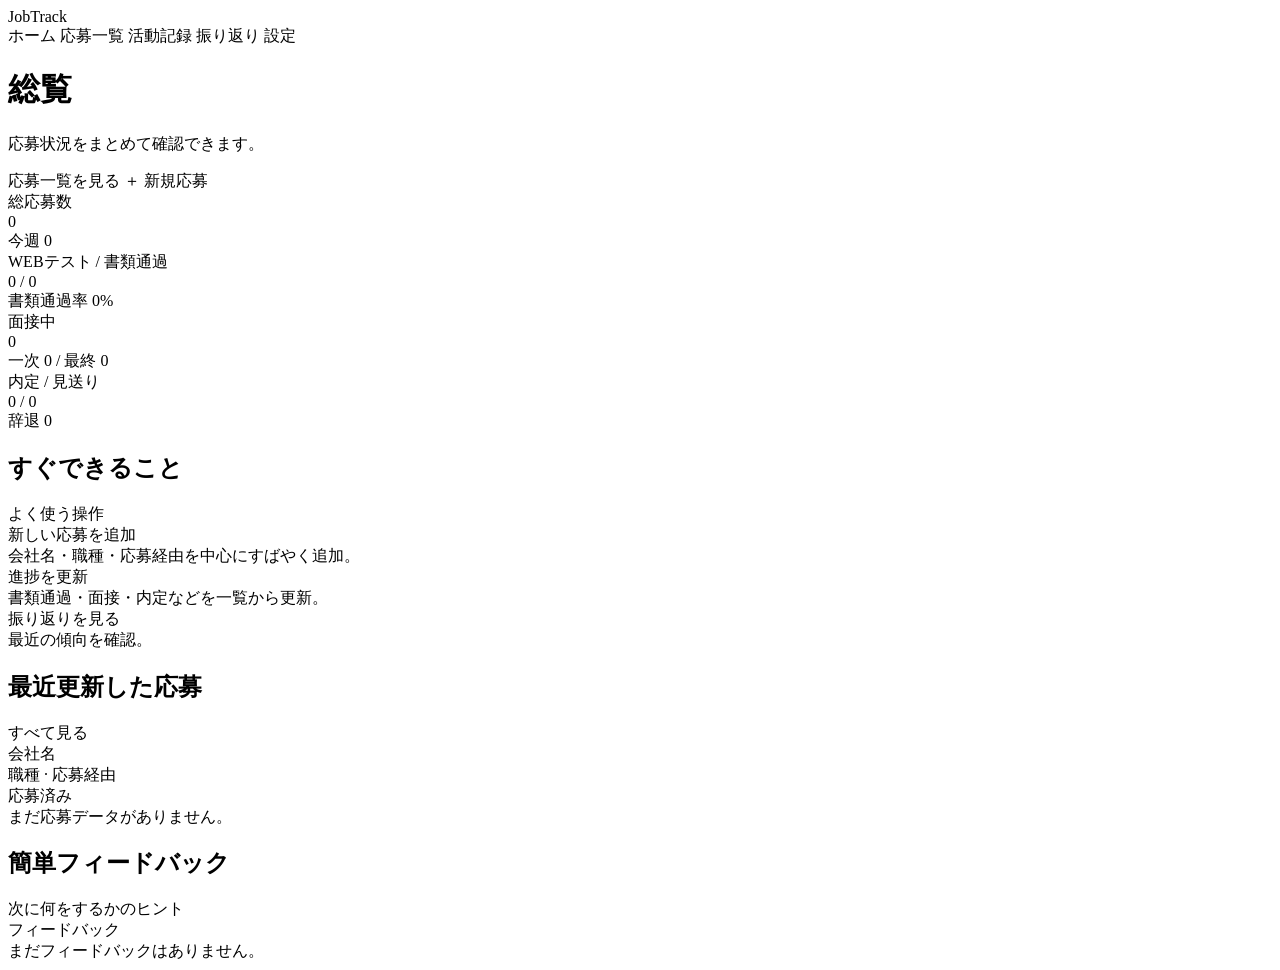
==== src/main/resources/templates/dashboard.html @ cdfce746 "complete core job tracking flow" ====
<!DOCTYPE html>
<html xmlns:th="http://www.thymeleaf.org" lang="ja">
<head>
    <meta charset="UTF-8">
    <meta name="viewport" content="width=device-width, initial-scale=1.0">
    <title>ホーム</title>
    <link rel="stylesheet" th:href="@{/css/style.css}">
</head>
<body>
<div class="app-shell">
    <aside class="sidebar">
        <div class="brand">JobTrack</div>
        <nav class="nav-group">
            <a class="nav-link active" th:href="@{/dashboard}">ホーム</a>
            <a class="nav-link" th:href="@{/applications}">応募一覧</a>
            <a class="nav-link" th:href="@{/activities}">活動記録</a>
            <a class="nav-link" th:href="@{/reflections}">振り返り</a>
            <a class="nav-link" th:href="@{/settings}">設定</a>
        </nav>
    </aside>

    <main class="main">
        <div class="topbar">
            <div>
                <h1 class="page-title">総覧</h1>
                <p class="page-desc">
                    応募状況をまとめて確認できます。
                </p>
            </div>
            <div class="topbar-actions">
                <a class="btn btn-secondary" th:href="@{/applications}">応募一覧を見る</a>
                <a class="btn btn-primary" th:href="@{/applications/new}">＋ 新規応募</a>
            </div>
        </div>

        <section class="grid-4">
            <div class="card stat-card">
                <div class="stat-label">総応募数</div>
                <div class="stat-value" th:text="${totalCount}">0</div>
                <div class="stat-sub">今週 <span th:text="${weeklyApplyCount}">0</span></div>
            </div>

            <div class="card stat-card">
                <div class="stat-label">WEBテスト / 書類通過</div>
                <div class="stat-value">
                    <span th:text="${webTestCount}">0</span> /
                    <span th:text="${documentPassCount}">0</span>
                </div>
                <div class="stat-sub">
                    書類通過率 <span th:text="${documentPassRate}">0%</span>
                </div>
            </div>

            <div class="card stat-card">
                <div class="stat-label">面接中</div>
                <div class="stat-value" th:text="${interviewCount}">0</div>
                <div class="stat-sub" th:text="${interviewBreakdown}">一次 0 / 最終 0</div>
            </div>

            <div class="card stat-card">
                <div class="stat-label">内定 / 見送り</div>
                <div class="stat-value">
                    <span th:text="${offerCount}">0</span> /
                    <span th:text="${rejectCount}">0</span>
                </div>
                <div class="stat-sub">辞退 <span th:text="${withdrawnCount}">0</span></div>
            </div>
        </section>

        <section class="card">
            <div class="card-title-row">
               <h2 class="card-title">すぐできること</h2>
               <span class="card-subtext">よく使う操作</span>
            </div>
            <div class="quick-actions">
                <a class="quick-action" th:href="@{/applications/new}">
                    <div class="quick-action-title">新しい応募を追加</div>
                    <div class="quick-action-desc">
                        会社名・職種・応募経由を中心にすばやく追加。
                    </div>
                </a>
                <a class="quick-action" th:href="@{/applications}">
                    <div class="quick-action-title">進捗を更新</div>
                    <div class="quick-action-desc">
                        書類通過・面接・内定などを一覧から更新。
                    </div>
                </a>
                <a class="quick-action" th:href="@{/reflections}">
                    <div class="quick-action-title">振り返りを見る</div>
                    <div class="quick-action-desc">
                        最近の傾向を確認。
                    </div>
                </a>
            </div>
        </section>

        <section class="grid-2">
            <div class="card">
                <div class="card-title-row">
                    <h2 class="card-title">最近更新した応募</h2>
                    <a class="text-link" th:href="@{/applications}">すべて見る</a>
                </div>

                <div class="mini-list" th:if="${recentApplications != null and !#lists.isEmpty(recentApplications)}">
                    <div class="mini-item" th:each="app : ${recentApplications}">
                        <div>
                            <div class="mini-title" th:text="${app.companyName}">会社名</div>
                            <div class="mini-sub">
                                <span th:text="${app.positionName}">職種</span>
                                ·
                                <span th:text="${app.channel}">応募経由</span>
                            </div>
                        </div>

                        <span class="badge"
                              th:text="
                                ${app.currentStatus.name() == 'APPLIED'} ? '応募済み' :
                                (${app.currentStatus.name() == 'WEB_TEST'} ? 'WEBテスト' :
                                (${app.currentStatus.name() == 'DOCUMENT_PASS'} ? '書類通過' :
                                (${app.currentStatus.name() == 'INTERVIEW_1'} ? '一次面接' :
                                (${app.currentStatus.name() == 'INTERVIEW_2'} ? '二次面接' :
                                (${app.currentStatus.name() == 'FINAL_INTERVIEW'} ? '最終面接' :
                                (${app.currentStatus.name() == 'OFFER'} ? '内定' :
                                (${app.currentStatus.name() == 'REJECT'} ? '見送り' : '辞退')))))))"
                              th:classappend="
                                ${app.currentStatus.name() == 'APPLIED'} ? ' badge-applied' :
                                (${app.currentStatus.name() == 'WEB_TEST'} ? ' badge-web-test' :
                                (${app.currentStatus.name() == 'DOCUMENT_PASS'} ? ' badge-doc-pass' :
                                (${app.currentStatus.name() == 'INTERVIEW_1' or app.currentStatus.name() == 'INTERVIEW_2' or app.currentStatus.name() == 'FINAL_INTERVIEW'} ? ' badge-interview' :
                                (${app.currentStatus.name() == 'OFFER'} ? ' badge-offer' :
                                (${app.currentStatus.name() == 'REJECT'} ? ' badge-reject' : ' badge-withdrawn')))))">
                            応募済み
                        </span>
                    </div>
                </div>

                <div class="empty-box" th:if="${recentApplications == null or #lists.isEmpty(recentApplications)}">
                    まだ応募データがありません。
                </div>
            </div>

            <div class="card">
                <div class="card-title-row">
                    <h2 class="card-title">簡単フィードバック</h2>
                    <span class="card-subtext">次に何をするかのヒント</span>
                </div>

                <div class="notice-list" th:if="${reflectionMessages != null and !#lists.isEmpty(reflectionMessages)}">
                    <div th:each="msg : ${reflectionMessages}"
                         class="notice-item"
                         th:text="${msg}">
                        フィードバック
                    </div>
                </div>

                <div class="empty-box" th:if="${reflectionMessages == null or #lists.isEmpty(reflectionMessages)}">
                    まだフィードバックはありません。
                </div>
            </div>
        </section>
    </main>
</div>
</body>
</html>
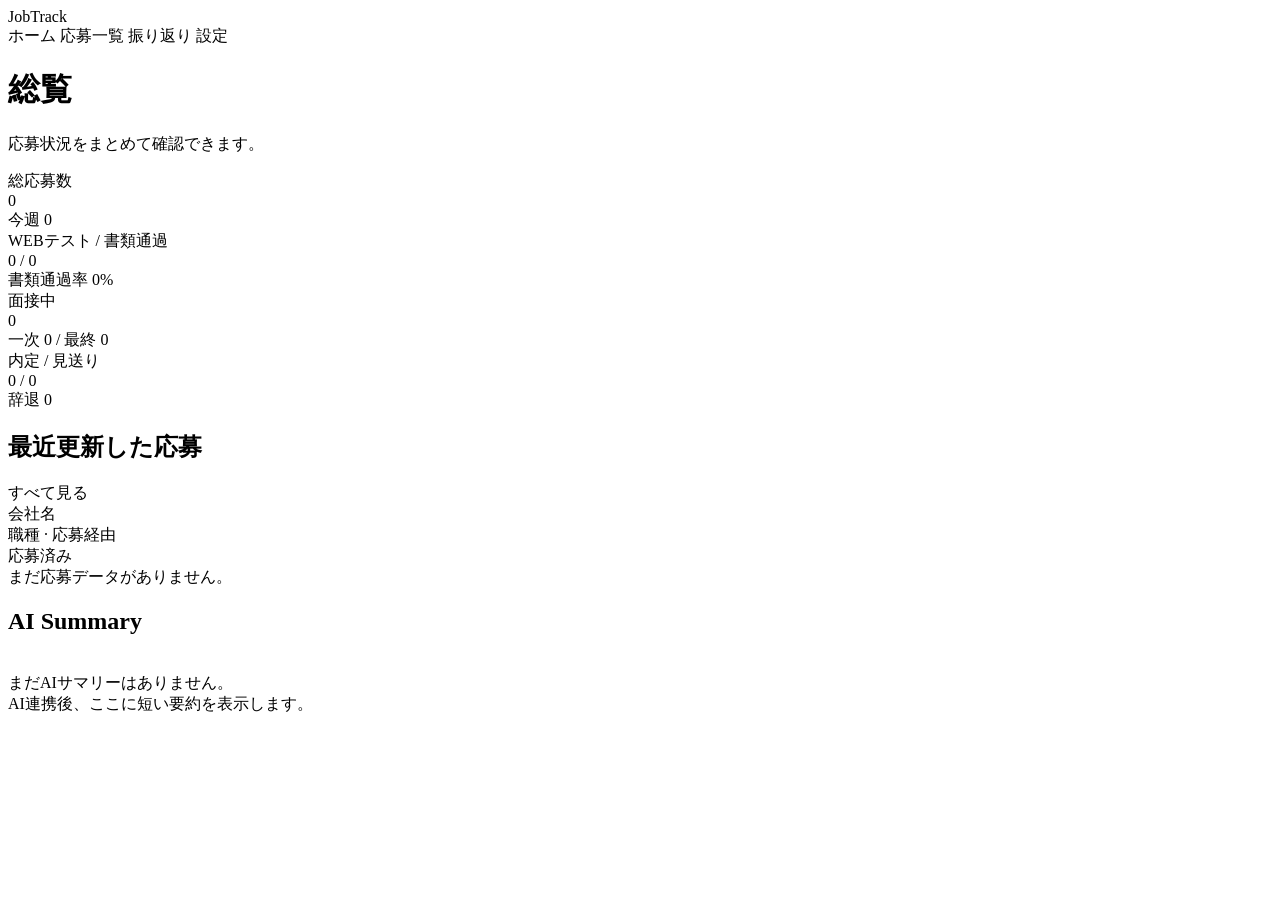
==== commit 32330797: "Initial public version of JobTrack with AI summary and chat" ====
--- a/src/main/resources/templates/dashboard.html
+++ b/src/main/resources/templates/dashboard.html
@@ -13,7 +13,6 @@
         <nav class="nav-group">
             <a class="nav-link active" th:href="@{/dashboard}">ホーム</a>
             <a class="nav-link" th:href="@{/applications}">応募一覧</a>
-            <a class="nav-link" th:href="@{/activities}">活動記録</a>
             <a class="nav-link" th:href="@{/reflections}">振り返り</a>
             <a class="nav-link" th:href="@{/settings}">設定</a>
         </nav>
@@ -27,10 +26,7 @@
                     応募状況をまとめて確認できます。
                 </p>
             </div>
-            <div class="topbar-actions">
-                <a class="btn btn-secondary" th:href="@{/applications}">応募一覧を見る</a>
-                <a class="btn btn-primary" th:href="@{/applications/new}">＋ 新規応募</a>
-            </div>
+           
         </div>
 
         <section class="grid-4">
@@ -67,33 +63,6 @@
             </div>
         </section>
 
-        <section class="card">
-            <div class="card-title-row">
-               <h2 class="card-title">すぐできること</h2>
-               <span class="card-subtext">よく使う操作</span>
-            </div>
-            <div class="quick-actions">
-                <a class="quick-action" th:href="@{/applications/new}">
-                    <div class="quick-action-title">新しい応募を追加</div>
-                    <div class="quick-action-desc">
-                        会社名・職種・応募経由を中心にすばやく追加。
-                    </div>
-                </a>
-                <a class="quick-action" th:href="@{/applications}">
-                    <div class="quick-action-title">進捗を更新</div>
-                    <div class="quick-action-desc">
-                        書類通過・面接・内定などを一覧から更新。
-                    </div>
-                </a>
-                <a class="quick-action" th:href="@{/reflections}">
-                    <div class="quick-action-title">振り返りを見る</div>
-                    <div class="quick-action-desc">
-                        最近の傾向を確認。
-                    </div>
-                </a>
-            </div>
-        </section>
-
         <section class="grid-2">
             <div class="card">
                 <div class="card-title-row">
@@ -113,22 +82,7 @@
                         </div>
 
                         <span class="badge"
-                              th:text="
-                                ${app.currentStatus.name() == 'APPLIED'} ? '応募済み' :
-                                (${app.currentStatus.name() == 'WEB_TEST'} ? 'WEBテスト' :
-                                (${app.currentStatus.name() == 'DOCUMENT_PASS'} ? '書類通過' :
-                                (${app.currentStatus.name() == 'INTERVIEW_1'} ? '一次面接' :
-                                (${app.currentStatus.name() == 'INTERVIEW_2'} ? '二次面接' :
-                                (${app.currentStatus.name() == 'FINAL_INTERVIEW'} ? '最終面接' :
-                                (${app.currentStatus.name() == 'OFFER'} ? '内定' :
-                                (${app.currentStatus.name() == 'REJECT'} ? '見送り' : '辞退')))))))"
-                              th:classappend="
-                                ${app.currentStatus.name() == 'APPLIED'} ? ' badge-applied' :
-                                (${app.currentStatus.name() == 'WEB_TEST'} ? ' badge-web-test' :
-                                (${app.currentStatus.name() == 'DOCUMENT_PASS'} ? ' badge-doc-pass' :
-                                (${app.currentStatus.name() == 'INTERVIEW_1' or app.currentStatus.name() == 'INTERVIEW_2' or app.currentStatus.name() == 'FINAL_INTERVIEW'} ? ' badge-interview' :
-                                (${app.currentStatus.name() == 'OFFER'} ? ' badge-offer' :
-                                (${app.currentStatus.name() == 'REJECT'} ? ' badge-reject' : ' badge-withdrawn')))))">
+                              th:text="${app.currentStatus == null ? '未設定' : app.currentStatus.label}">
                             応募済み
                         </span>
                     </div>
@@ -139,24 +93,16 @@
                 </div>
             </div>
 
-            <div class="card">
-                <div class="card-title-row">
-                    <h2 class="card-title">簡単フィードバック</h2>
-                    <span class="card-subtext">次に何をするかのヒント</span>
-                </div>
+			<div class="card">
+			    <div class="card-title-row">
+			        <h2 class="card-title">AI Summary</h2>
+			    </div>
 
-                <div class="notice-list" th:if="${reflectionMessages != null and !#lists.isEmpty(reflectionMessages)}">
-                    <div th:each="msg : ${reflectionMessages}"
-                         class="notice-item"
-                         th:text="${msg}">
-                        フィードバック
-                    </div>
-                </div>
-
-                <div class="empty-box" th:if="${reflectionMessages == null or #lists.isEmpty(reflectionMessages)}">
-                    まだフィードバックはありません。
-                </div>
-            </div>
+			    <div class="empty-box" style="white-space: pre-line;">
+			        まだAIサマリーはありません。
+			        AI連携後、ここに短い要約を表示します。
+			    </div>
+			</div>
         </section>
     </main>
 </div>
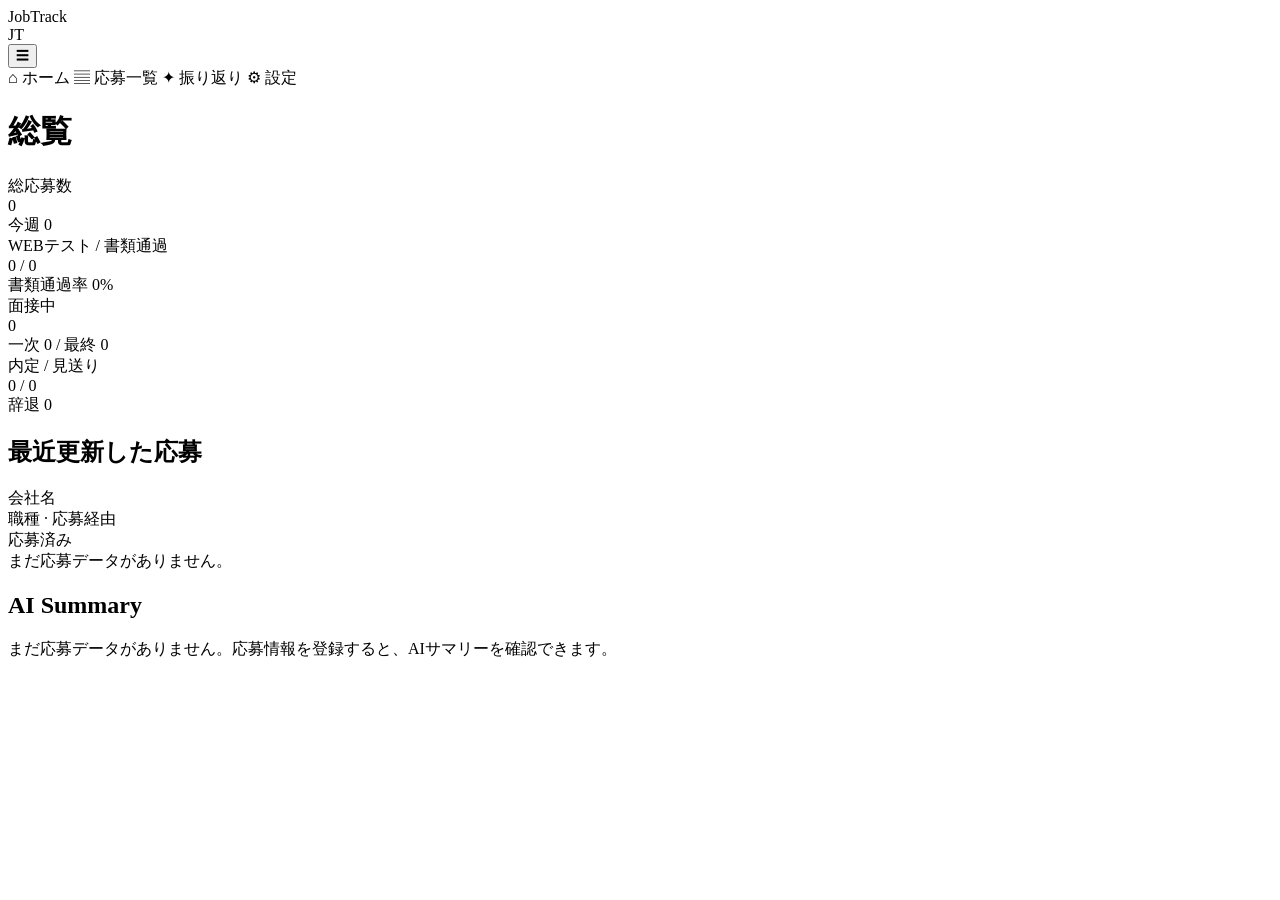
==== commit f8bff724: "v2.0 release" ====
--- a/src/main/resources/templates/dashboard.html
+++ b/src/main/resources/templates/dashboard.html
@@ -4,29 +4,49 @@
     <meta charset="UTF-8">
     <meta name="viewport" content="width=device-width, initial-scale=1.0">
     <title>ホーム</title>
-    <link rel="stylesheet" th:href="@{/css/style.css}">
+    <link rel="stylesheet" th:href="@{/css/style.css(v=${#dates.createNow().time})}">
 </head>
 <body>
-<div class="app-shell">
+<div class="app-shell" id="app-shell">
     <aside class="sidebar">
-        <div class="brand">JobTrack</div>
+        <div class="sidebar-header">
+            <div class="sidebar-header-main">
+                <div class="brand brand-full">JobTrack</div>
+                <div class="brand brand-mini">JT</div>
+            </div>
+
+            <button type="button" class="sidebar-toggle" id="sidebar-toggle-btn" aria-label="メニュー切り替え">
+                ☰
+            </button>
+        </div>
+
         <nav class="nav-group">
-            <a class="nav-link active" th:href="@{/dashboard}">ホーム</a>
-            <a class="nav-link" th:href="@{/applications}">応募一覧</a>
-            <a class="nav-link" th:href="@{/reflections}">振り返り</a>
-            <a class="nav-link" th:href="@{/settings}">設定</a>
+            <a class="nav-link active" th:href="@{/dashboard}">
+                <span class="nav-icon">⌂</span>
+                <span class="nav-label">ホーム</span>
+            </a>
+            <a class="nav-link" th:href="@{/applications}">
+                <span class="nav-icon">▤</span>
+                <span class="nav-label">応募一覧</span>
+            </a>
+            <a class="nav-link" th:href="@{/reflections}">
+                <span class="nav-icon">✦</span>
+                <span class="nav-label">振り返り</span>
+            </a>
+            <a class="nav-link" th:href="@{/settings}">
+                <span class="nav-icon">⚙</span>
+                <span class="nav-label">設定</span>
+            </a>
         </nav>
     </aside>
 
     <main class="main">
         <div class="topbar">
-            <div>
-                <h1 class="page-title">総覧</h1>
-                <p class="page-desc">
-                    応募状況をまとめて確認できます。
-                </p>
+            <div class="topbar-left">
+                <div>
+                    <h1 class="page-title">総覧</h1>
+                </div>
             </div>
-           
         </div>
 
         <section class="grid-4">
@@ -63,25 +83,32 @@
             </div>
         </section>
 
-        <section class="grid-2">
-            <div class="card">
+        <section class="grid-2 dashboard-grid">
+            <div class="card compact-card">
                 <div class="card-title-row">
                     <h2 class="card-title">最近更新した応募</h2>
-                    <a class="text-link" th:href="@{/applications}">すべて見る</a>
                 </div>
 
-                <div class="mini-list" th:if="${recentApplications != null and !#lists.isEmpty(recentApplications)}">
-                    <div class="mini-item" th:each="app : ${recentApplications}">
-                        <div>
-                            <div class="mini-title" th:text="${app.companyName}">会社名</div>
-                            <div class="mini-sub">
+                <div class="compact-list" th:if="${recentApplications != null and !#lists.isEmpty(recentApplications)}">
+                    <div class="compact-row" th:each="app : ${recentApplications}">
+                        <div class="compact-main">
+                            <div class="compact-title" th:text="${app.companyName}">会社名</div>
+                            <div class="compact-sub">
                                 <span th:text="${app.positionName}">職種</span>
-                                ·
+                                <span th:if="${app.positionName != null and !#strings.isEmpty(app.positionName)} and ${app.channel != null and !#strings.isEmpty(app.channel)}"> · </span>
                                 <span th:text="${app.channel}">応募経由</span>
                             </div>
                         </div>
 
                         <span class="badge"
+                              th:classappend="${
+                                  app.currentStatus == null ? ' badge-applied' :
+                                  (app.currentStatus.name() == 'APPLIED' ? ' badge-applied' :
+                                  (app.currentStatus.name() == 'WEB_TEST' ? ' badge-web-test' :
+                                  (app.currentStatus.name() == 'DOCUMENT_PASS' ? ' badge-doc-pass' :
+                                  (app.currentStatus.name() == 'INTERVIEW_1' or app.currentStatus.name() == 'INTERVIEW_2' or app.currentStatus.name() == 'FINAL_INTERVIEW' ? ' badge-interview' :
+                                  (app.currentStatus.name() == 'OFFER' ? ' badge-offer' :
+                                  (app.currentStatus.name() == 'REJECT' ? ' badge-reject' : ' badge-withdrawn'))))))}"
                               th:text="${app.currentStatus == null ? '未設定' : app.currentStatus.label}">
                             応募済み
                         </span>
@@ -93,18 +120,52 @@
                 </div>
             </div>
 
-			<div class="card">
-			    <div class="card-title-row">
-			        <h2 class="card-title">AI Summary</h2>
-			    </div>
+            <div class="card">
+                <div class="card-title-row">
+                    <h2 class="card-title">AI Summary</h2>
+                </div>
 
-			    <div class="empty-box" style="white-space: pre-line;">
-			        まだAIサマリーはありません。
-			        AI連携後、ここに短い要約を表示します。
-			    </div>
-			</div>
+				<div id="dashboard-ai-summary"
+				     class="empty-box dashboard-summary-placeholder"
+				     style="white-space: pre-line;">
+				    まだAIサマリーはありません。
+				</div>
+            </div>
         </section>
     </main>
 </div>
+
+<script th:inline="javascript">
+document.addEventListener("DOMContentLoaded", function () {
+    const AI_SUMMARY_STORAGE_KEY = "jobtrack_ai_summary";
+    const totalCount = /*[[${totalCount}]]*/ 0;
+
+    const appShell = document.getElementById("app-shell");
+    const sidebarToggleBtn = document.getElementById("sidebar-toggle-btn");
+    const dashboardSummary = document.getElementById("dashboard-ai-summary");
+
+    if (sidebarToggleBtn && appShell) {
+        sidebarToggleBtn.addEventListener("click", function () {
+            appShell.classList.toggle("sidebar-collapsed");
+        });
+    }
+
+    if (dashboardSummary) {
+        if (totalCount === 0) {
+            localStorage.removeItem(AI_SUMMARY_STORAGE_KEY);
+            dashboardSummary.textContent = "まだ応募データがありません。応募情報を登録すると、AIサマリーを確認できます。";
+            return;
+        }
+
+        const savedSummary = localStorage.getItem(AI_SUMMARY_STORAGE_KEY);
+
+        if (savedSummary && savedSummary.trim()) {
+            dashboardSummary.textContent = savedSummary;
+        } else {
+            dashboardSummary.textContent = "まだAIサマリーはありません。";
+        }
+    }
+});
+</script>
 </body>
 </html>
